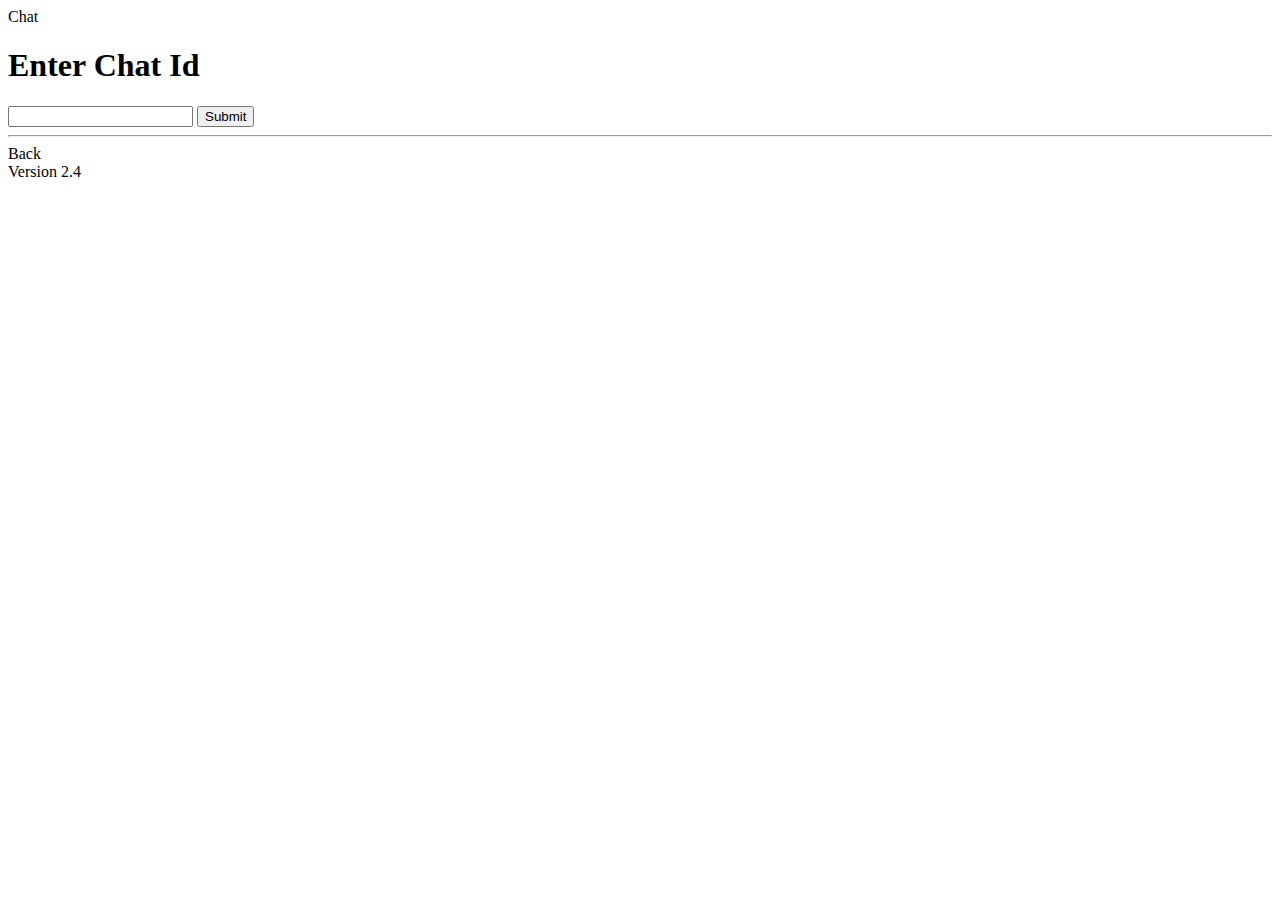
==== chat/index.html @ dc6169af "Add files via upload" ====
<!DOCTYPE html>
<html lang="en">
<head>
    <meta charset="UTF-8">
    <title>Clever | Portal</title>
    <link rel="icon" href="/Images/Logo.png"/>
    <link rel="stylesheet" href="/Styles/homechat.css">
</head>
<body>
    <span id="Title">Chat</span>
    <form action="/chat" method="GET" onsubmit="Submit(event)" id="form">
        <h1>Enter Chat Id</h1>
        <input id="in" type="text">
        <input type="submit" title="a">
        <hr>
    </form>
    
    <div id="back" class="Box" onclick="window.location.href = '/'">
        <span class="BoxText">
            Back
        </span>
    </div>
    <div id="Version">Version 2.4</div>

    <script>
        function Submit(event) {
            event.preventDefault();
            window.location.href = `/chat/${document.getElementById('in').value}`;
        }
    </script>
</body>
</html>
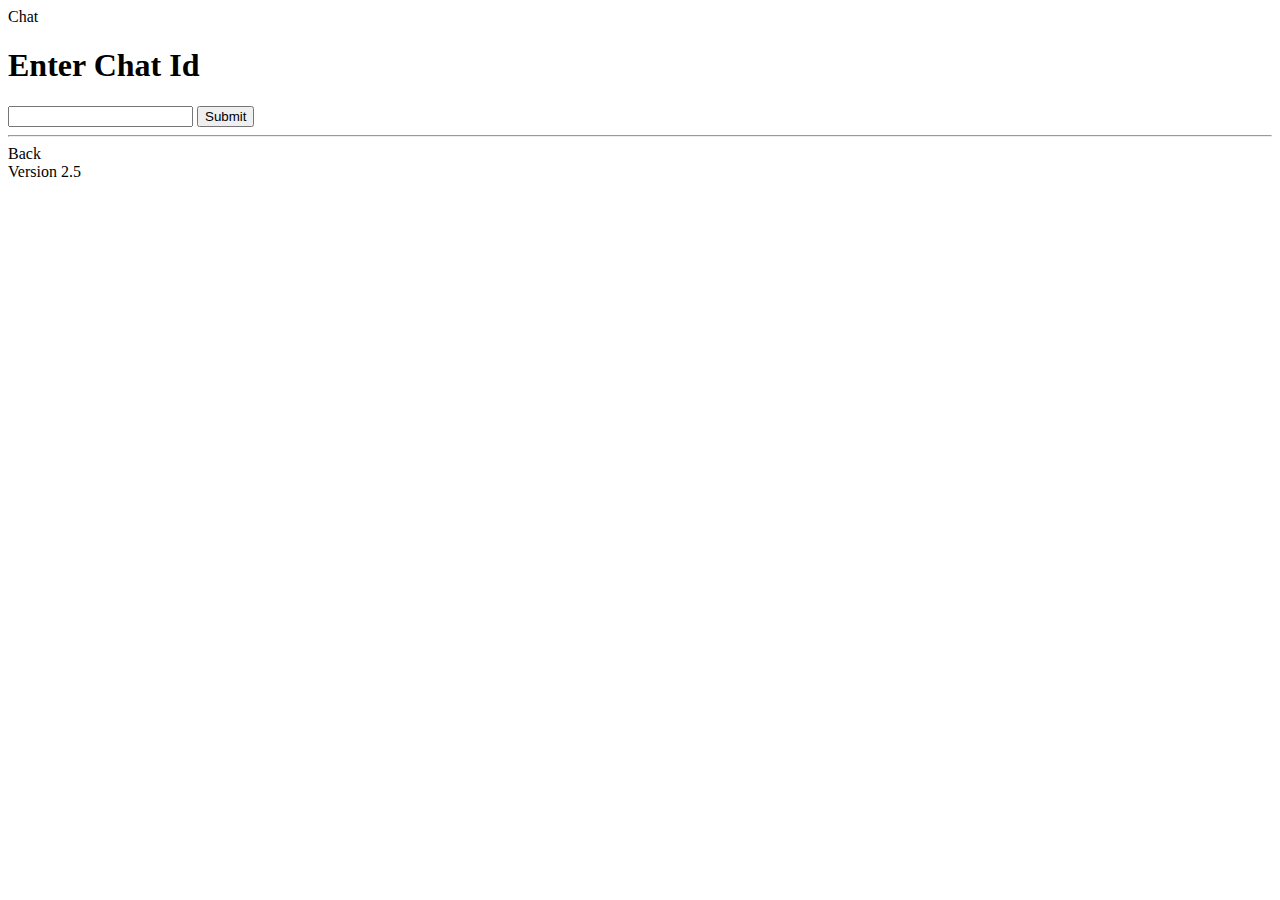
==== commit 959c41e5: "Update index.html" ====
--- a/chat/index.html
+++ b/chat/index.html
@@ -20,7 +20,7 @@
             Back
         </span>
     </div>
-    <div id="Version">Version 2.4</div>
+    <div id="Version">Version 2.5</div>
 
     <script>
         function Submit(event) {
@@ -29,4 +29,4 @@
         }
     </script>
 </body>
-</html>+</html>
